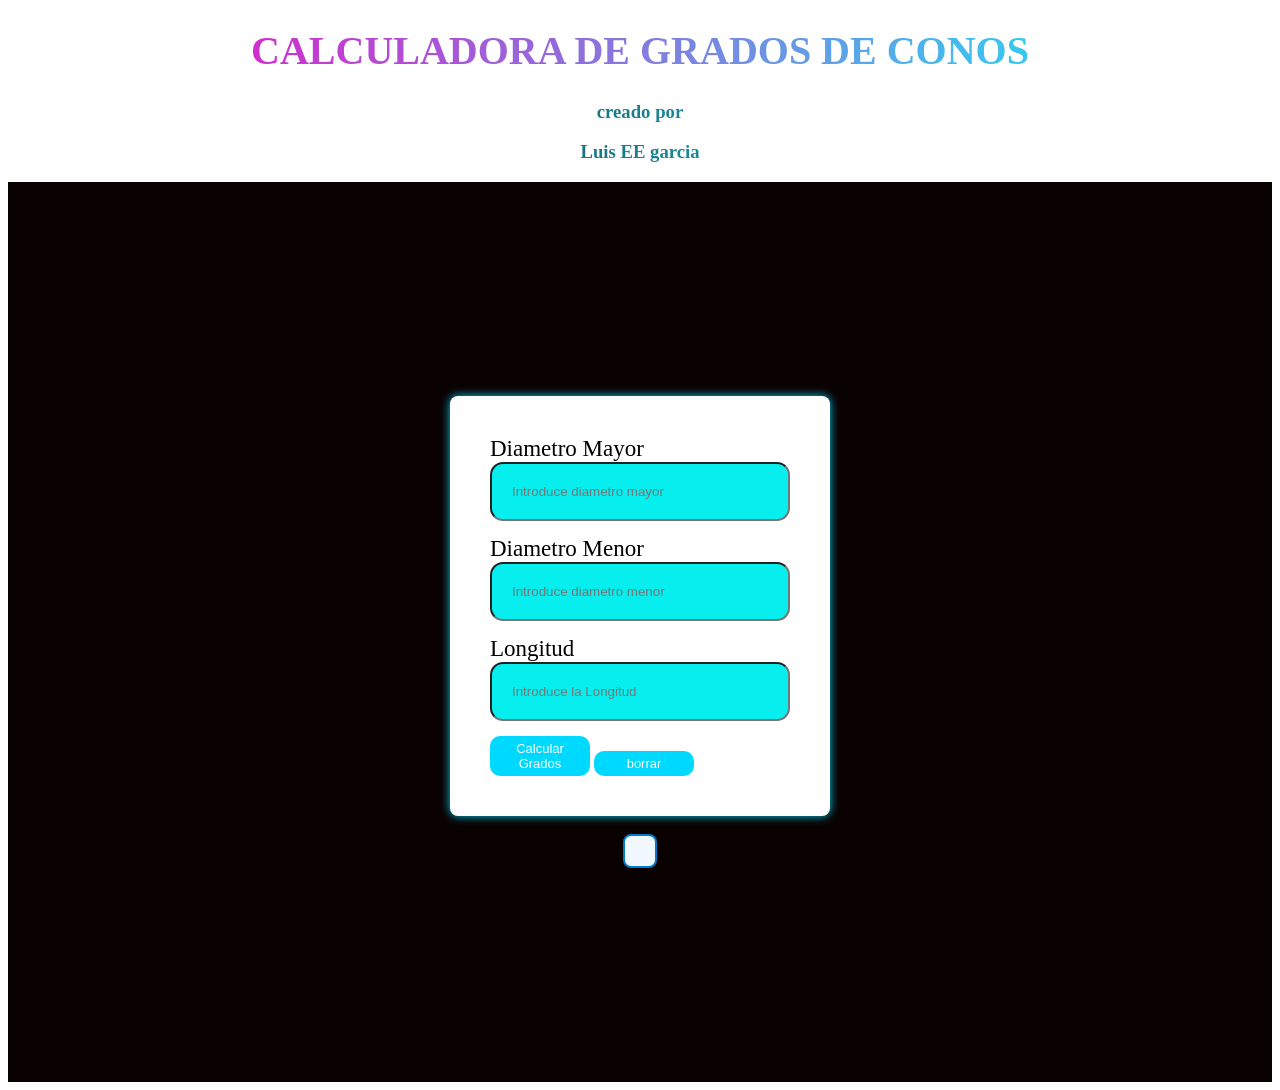
==== index.html @ db107d6b "Add files via upload" ====
<!DOCTYPE html>
<html lang="en">
<head>
    <meta charset="UTF-8">
    <meta name="viewport" content="width=device-width, initial-scale=1.0">
    <title>calculadora de conos</title>
    <link rel="stylesheet" href="ex.css">
    <style>
  #resultado {
    margin-top: 20px;
    padding: 15px;
    background-color: #f1f8ff;
    border: 2px solid #007acc;
    color: #004d80;
    font-weight: bold;
    border-radius: 8px;
    font-size: 18px;
    font-family: 'Segoe UI', sans-serif;
    box-shadow: 0 2px 6px rgba(0, 0, 0, 0.1);
    text-align: center;
    transition: transform 0.3s ease;
  }

  #resultado:hover {
    transform: scale(1.03);
  }
</style>
</head>
<body>
    <h1>CALCULADORA DE GRADOS DE CONOS</h1>
    <h3>creado por</h3>
    <h3>Luis EE garcia</h3>

 <div class="contenedor">
  <form class="calculadora" onsubmit="calcular(event)">
    <label for="mayor">Diametro Mayor</label>
    <input type="number" id="mayor" name="mayor" placeholder="Introduce diametro mayor" />

    <label for="menor">Diametro Menor</label>
    <input type="number" id="menor" name="menor" placeholder="Introduce diametro menor" />

    <label for="longitud">Longitud</label>
    <input type="number" id="longitud" name="longitud" placeholder="Introduce la Longitud" />

    <button type="submit">Calcular Grados</button>
    <button type="reset">borrar</button>
  </form>

  <div class="resultado" id="resultado" style="margin-top: 1em; font-weight: bold;"></div>
</div>

<script>
function calcular(event) {
  event.preventDefault(); 

  //obtener los datos del imput
  const mayor = parseFloat(document.getElementById('mayor').value);
  const menor = parseFloat(document.getElementById('menor').value);
  const longitud = parseFloat(document.getElementById('longitud').value);

  //en caso de no me ter todos los datos
  if (isNaN(mayor) || isNaN(menor) || isNaN(longitud)) {
    document.getElementById('resultado').textContent = 'Por favor completa todos los campos correctamente.';
    return;
  }

  //formula
  const grados = ((mayor - menor) / longitud) * 57.2958; // pasar de radianes a grados

  document.getElementById('resultado').textContent = `El ángulo es aproximadamente: ${grados.toFixed(2)}°`;
}</script>
</body>
</html>
---- ex.css ----
h1 {
  font-size: 40px;
  text-align: center;
  background: linear-gradient(to right, #ff00c3, #08f7f9);
  -webkit-background-clip: text;
  -webkit-text-fill-color: transparent;
}
h3 {
  
  text-align: center;
  background: linear-gradient(to right, #2b0823, #08f7f9);
  -webkit-background-clip: text;
  -webkit-text-fill-color: transparent;
}
.contenedor {
    background-color: rgb(10, 1, 1);
   display: flex;
   flex-direction: column;
    align-items: center;
    justify-content: center;
    height: 100vh;}

.calculadora {
     background-color: #ffffff;
    border-radius: 8px;
    box-shadow:  0px 0px 10px #06cef1;
    padding: 40px;
    width: 300px;
}

label {
    display: block;
    color: #000000;
    font-size: 23px;
}

input {
    width: 100%;
    padding: 20px;
    margin-bottom: 15px;
    box-sizing: border-box;
    border-radius: 13px;
    background-color: #07eeee;
}

button {
    width: 100px;
    padding: 5px;
    background-color: #00d9ff;
    color: #ffffff;
    border: none;
    border-radius: 10px;
    cursor: pointer;
    background: linear-gradient(90deg  #08f7f9, #ff00c3);
    font-size: 13px;
}

button:hover {
    transition: 0.4s;
    background-color: #ff00c3;
    box-shadow: 0px 0px 10px #000000;
    color: #000000;
   
}
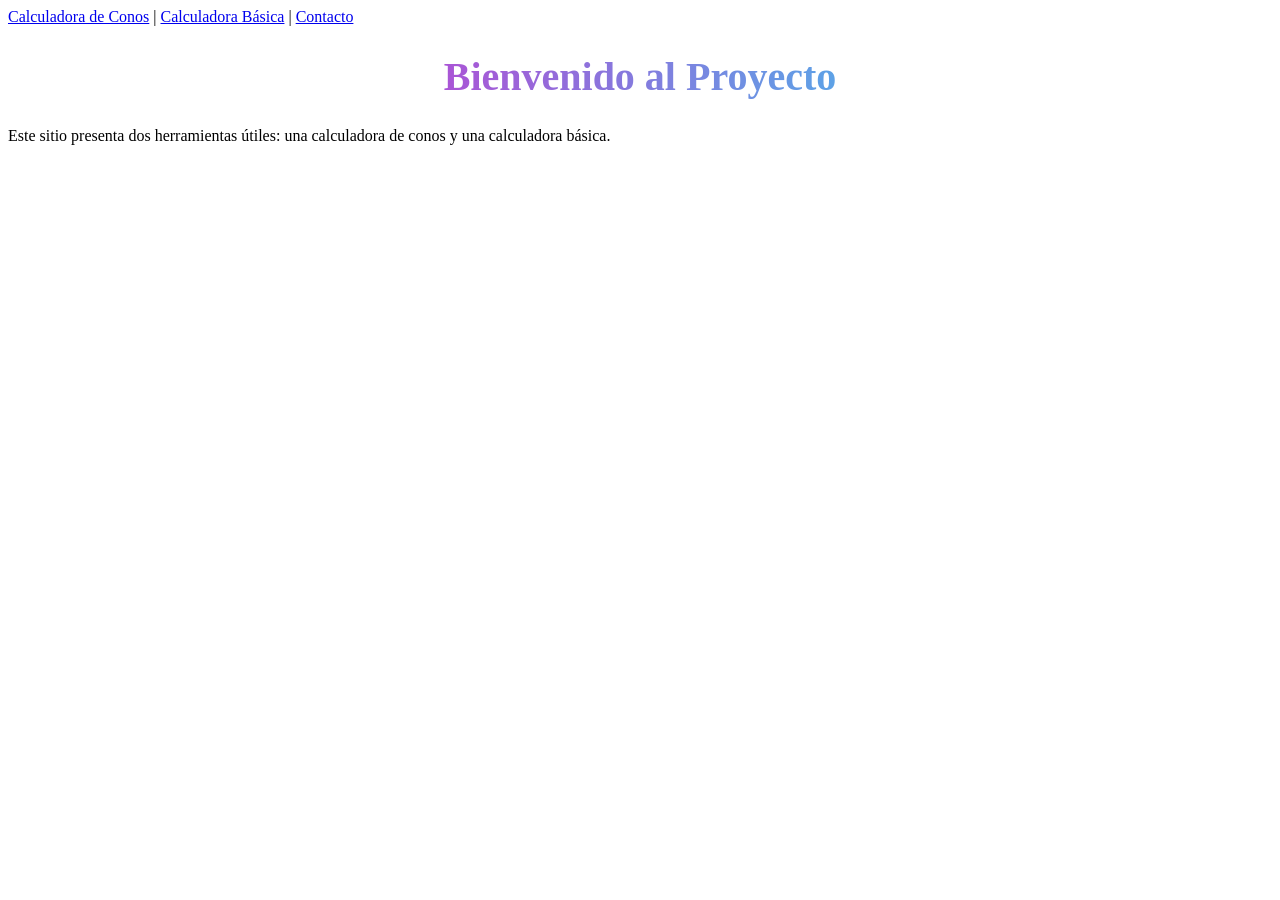
==== commit 9dde411e: "Update index.html" ====
--- a/index.html
+++ b/index.html
@@ -1,73 +1,19 @@
 <!DOCTYPE html>
-<html lang="en">
+<html lang="es">
 <head>
-    <meta charset="UTF-8">
-    <meta name="viewport" content="width=device-width, initial-scale=1.0">
-    <title>calculadora de conos</title>
-    <link rel="stylesheet" href="ex.css">
-    <style>
-  #resultado {
-    margin-top: 20px;
-    padding: 15px;
-    background-color: #f1f8ff;
-    border: 2px solid #007acc;
-    color: #004d80;
-    font-weight: bold;
-    border-radius: 8px;
-    font-size: 18px;
-    font-family: 'Segoe UI', sans-serif;
-    box-shadow: 0 2px 6px rgba(0, 0, 0, 0.1);
-    text-align: center;
-    transition: transform 0.3s ease;
-  }
-
-  #resultado:hover {
-    transform: scale(1.03);
-  }
-</style>
+  <meta charset="UTF-8">
+  <title>Inicio - Proyecto Calculadora</title>
+  <link rel="stylesheet" href="ex.css">
 </head>
 <body>
-    <h1>CALCULADORA DE GRADOS DE CONOS</h1>
-    <h3>creado por</h3>
-    <h3>Luis EE garcia</h3>
+  <nav>
+    <a href="index.html">Calculadora de Conos</a> |
+    <a href="calculadora.html">Calculadora Básica</a> |
+    <a href="contacto.html">Contacto</a>
+  </nav>
+  <h1>Bienvenido al Proyecto</h1>
+  <p>Este sitio presenta dos herramientas útiles: una calculadora de conos y una calculadora básica.</p>
+</body>
+</html>
 
- <div class="contenedor">
-  <form class="calculadora" onsubmit="calcular(event)">
-    <label for="mayor">Diametro Mayor</label>
-    <input type="number" id="mayor" name="mayor" placeholder="Introduce diametro mayor" />
-
-    <label for="menor">Diametro Menor</label>
-    <input type="number" id="menor" name="menor" placeholder="Introduce diametro menor" />
-
-    <label for="longitud">Longitud</label>
-    <input type="number" id="longitud" name="longitud" placeholder="Introduce la Longitud" />
-
-    <button type="submit">Calcular Grados</button>
-    <button type="reset">borrar</button>
-  </form>
-
-  <div class="resultado" id="resultado" style="margin-top: 1em; font-weight: bold;"></div>
-</div>
-
-<script>
-function calcular(event) {
-  event.preventDefault(); 
-
-  //obtener los datos del imput
-  const mayor = parseFloat(document.getElementById('mayor').value);
-  const menor = parseFloat(document.getElementById('menor').value);
-  const longitud = parseFloat(document.getElementById('longitud').value);
-
-  //en caso de no me ter todos los datos
-  if (isNaN(mayor) || isNaN(menor) || isNaN(longitud)) {
-    document.getElementById('resultado').textContent = 'Por favor completa todos los campos correctamente.';
-    return;
-  }
-
-  //formula
-  const grados = ((mayor - menor) / longitud) * 57.2958; // pasar de radianes a grados
-
-  document.getElementById('resultado').textContent = `El ángulo es aproximadamente: ${grados.toFixed(2)}°`;
-}</script>
-</body>
-</html>+</html>
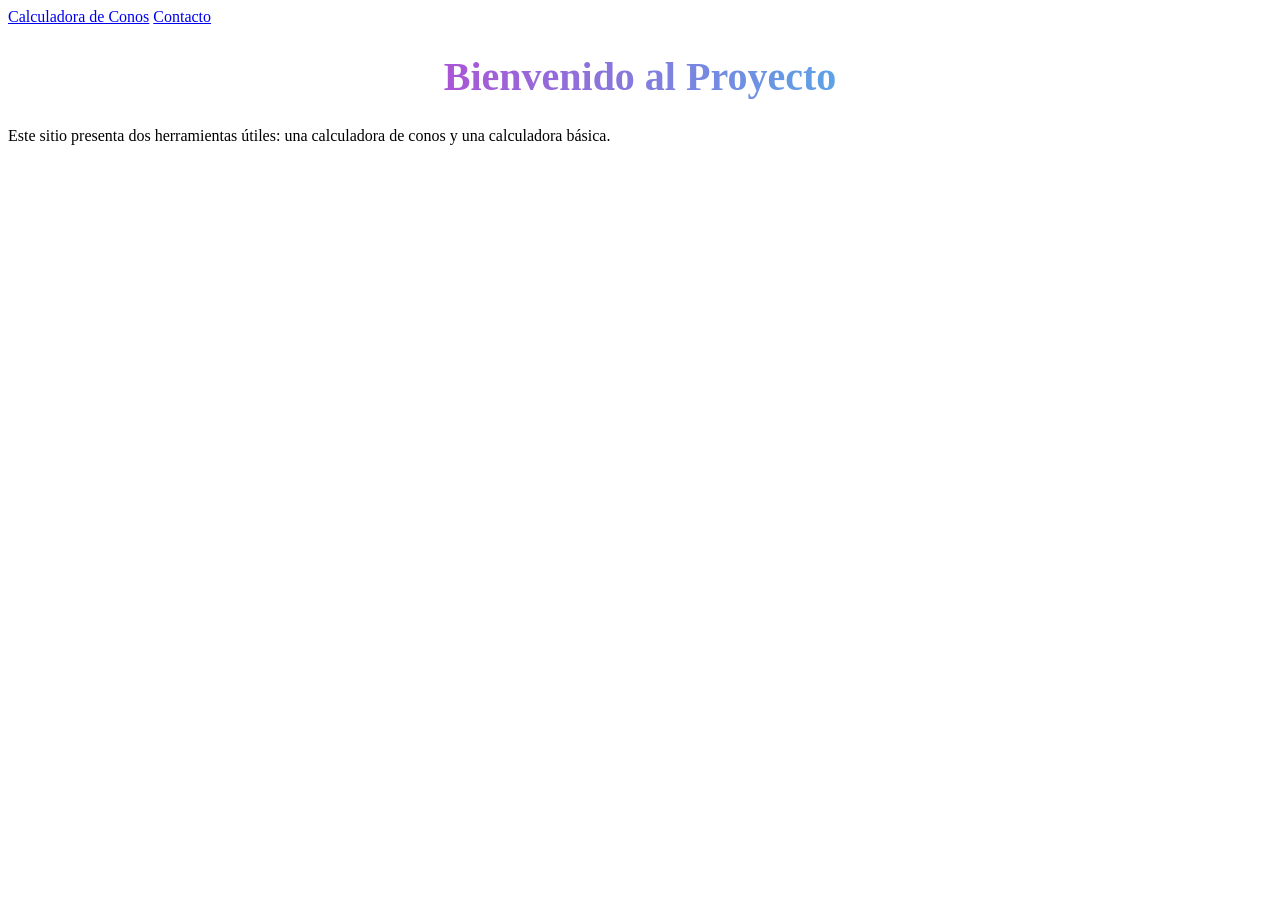
==== commit 271c7250: "Update index.html" ====
--- a/index.html
+++ b/index.html
@@ -7,8 +7,7 @@
 </head>
 <body>
   <nav>
-    <a href="index.html">Calculadora de Conos</a> |
-    <a href="calculadora.html">Calculadora Básica</a> |
+    <a href="home.html">Calculadora de Conos</a> 
     <a href="contacto.html">Contacto</a>
   </nav>
   <h1>Bienvenido al Proyecto</h1>
@@ -17,3 +16,4 @@
 </html>
 
 </html>
+
